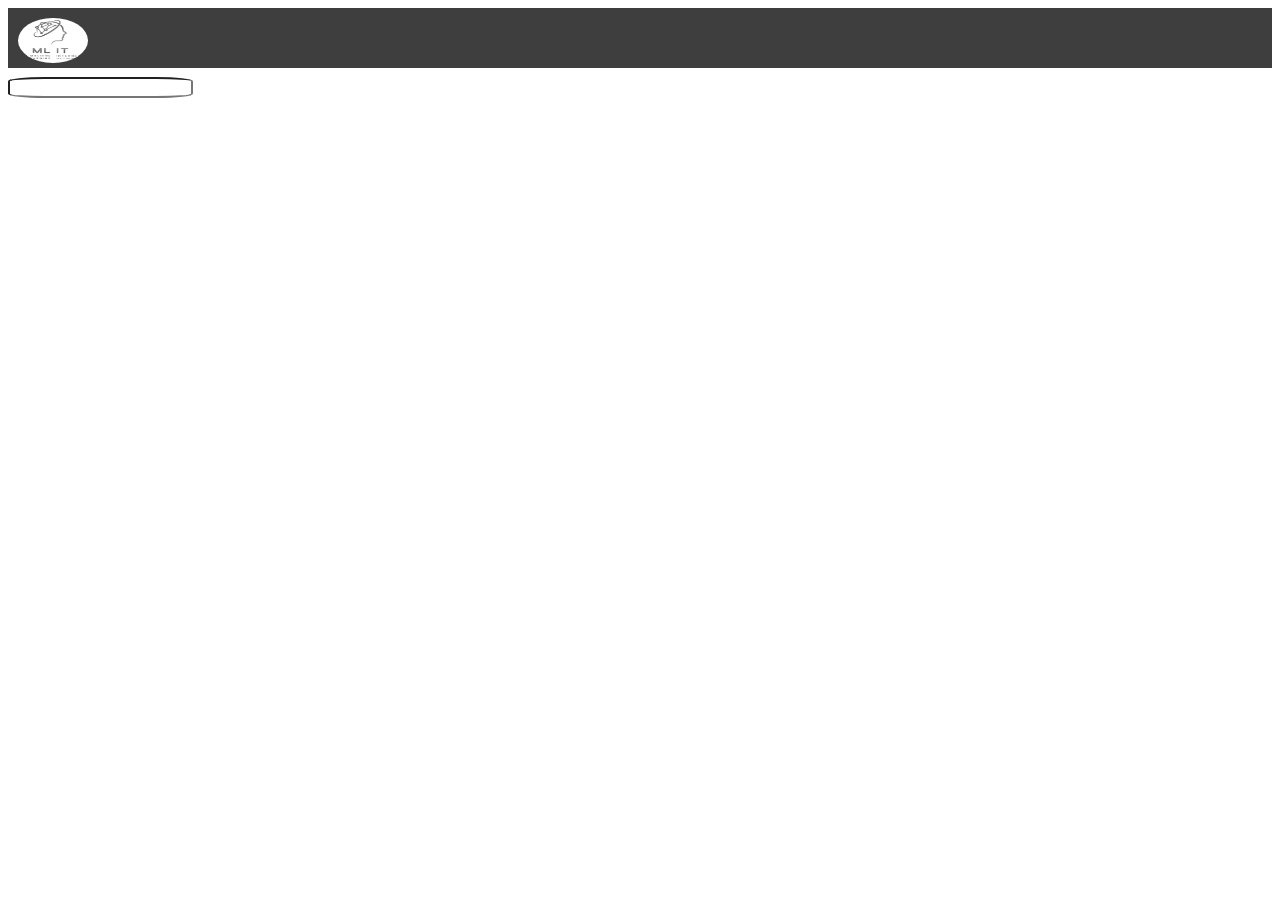
==== index.html @ 777ba566 "create html and css file" ====
<!DOCTYPE html>

<html>
    <head>
        <link rel="stylesheet" type="text/css" href="style.css">
    </head>

    <body>

        <div id="nav-bar">

        

            
            <a href="index.html">
                <img src="ML-it-logo.png" alt="Website Logo" style="border-radius: 100%; height: 75%; width: 5.5%; display: inline-block; padding: 10px;">
            </a>
            <div id="nav-text">
            <input style="border-radius: 20%;" type="text" id="fname" name="fname">
            </div>


        </div>


       
    
    </body>
</html>
---- style.css ----
#nav-bar{
    reposition: fixed;
    background-color: rgb(63, 62, 62);
    display: block;
    height: 60px;
}

#nav-text a {
    display: inline-block;
    color: rgba(0, 0, 0, 0.541);
    text-decoration: none;
    background-color: #84b4f1
    margin: 10px;
    padding: 10px;
    border-radius: 5px;
    font-family: 'Segoe UI', Tahoma, Geneva, Verdana, sans-serif;
    font-size: 15px;
    text-align: center;
    float: right;
}

#button-signup{
    width: 15%;
    height: 50%;
    font-size: 26px; 
    border-radius: 2.5px; 
    color: white; 
    border-color: rgb(74, 74, 247); 
    background-color: rgb(74, 74, 247); 
    font-family: 'Segoe UI', Tahoma, Geneva, Verdana, sans-serif;


}
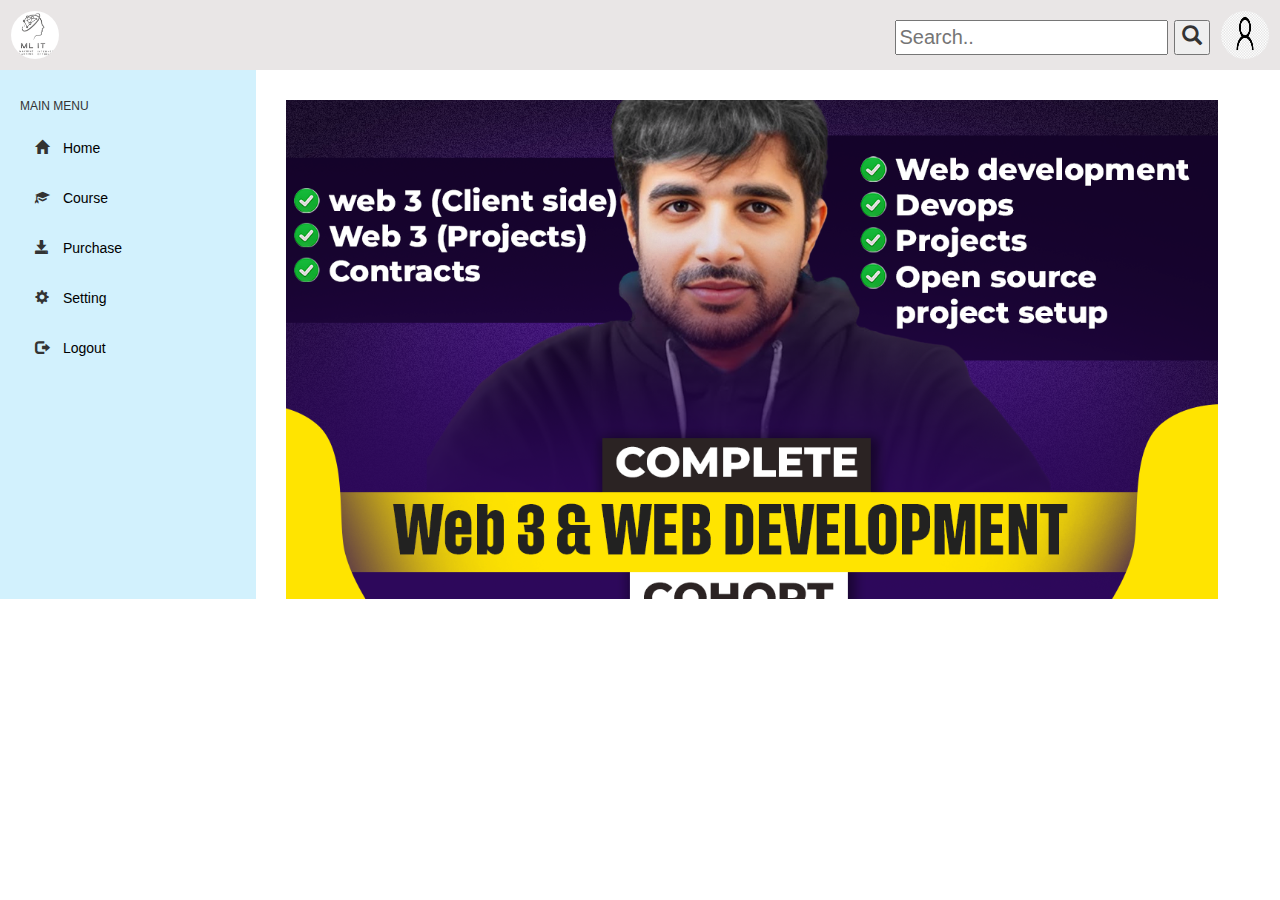
==== commit 70692cb4: "basic layout with css" ====
--- a/index.html
+++ b/index.html
@@ -1,29 +1,69 @@
 <!DOCTYPE html>
+<html lang="en">
+<head>
+<title>CSS Template</title>
+<meta charset="utf-8">
+<meta name="viewport" content="width=device-width, initial-scale=1">
+<link rel="stylesheet" type="text/css" href="style.css">
+<link rel="stylesheet" href="https://cdnjs.cloudflare.com/ajax/libs/font-awesome/4.7.0/css/font-awesome.min.css">
+<link rel="stylesheet" href="https://maxcdn.bootstrapcdn.com/bootstrap/3.3.7/css/bootstrap.min.css">
+</head>
+<body>
 
-<html>
-    <head>
-        <link rel="stylesheet" type="text/css" href="style.css">
-    </head>
+<header>
+    <div style="float: inline-end;">
+    <img src="user-icon.png" alt="Logo" style=" width: 50px; height: 50px; border-radius: 100%; padding: 1px;">
+    </div>
+    <div style="float: inline-end; padding: 10px;">
+        <input type="text" placeholder="Search..">
+        <button type="submit"><i class="glyphicon glyphicon-search"></i></button>
+    </div>
+  <div>
+    <img src="ML-it-logo.png" alt="Logo" style="width: 50px; height: 50px; border-radius: 100%; padding: 1px;">
+  </div>
+</header>
+<section>
+  <nav>
+    <h6>MAIN MENU</h6>
+    <ul>
+        
+      <li style="padding: 15px;">
+        <i class="glyphicon glyphicon-home"></i>
+        <a style=" padding: 10px; color: black;" href="#">Home</a>
+    </li>
+      <li style="padding: 15px;">
+        <i class="glyphicon glyphicon-education"></i>
+        <a style=" padding: 10px; color: black;" href="#">Course</a>
+    </li>
+      <li style="padding: 15px;">
+        <i class="glyphicon glyphicon-save"></i>
+        <a style=" padding: 10px; color: black;" href="#">Purchase</a>
+    </li>
+      <li style="padding: 15px;">
+        <i class="glyphicon glyphicon-cog"></i>
+        <a style=" padding: 10px; color: black;" href="#">Setting</a>
+    </li>
+      <li style="padding: 15px;">
+        <i class="glyphicon glyphicon-log-out"></i>
+        <a style=" padding: 10px; color: black;" href="#">Logout</a>
+    </li>
+      
+    </ul>
+  </nav>
+  
+  <article>
+   <div>
 
-    <body>
+    <img src="web3-course.png" alt="web Image" style=" padding: 10px;">
 
-        <div id="nav-bar">
+   </div>
+   <footer>
+    <p>Footer</p>
+  </footer>
+  
+  </article>
+</section>
 
-        
+</body>
+</html>
 
-            
-            <a href="index.html">
-                <img src="ML-it-logo.png" alt="Website Logo" style="border-radius: 100%; height: 75%; width: 5.5%; display: inline-block; padding: 10px;">
-            </a>
-            <div id="nav-text">
-            <input style="border-radius: 20%;" type="text" id="fname" name="fname">
-            </div>
-
-
-        </div>
-
-
-       
-    
-    </body>
-</html>--- a/style.css
+++ b/style.css
@@ -1,33 +1,63 @@
-#nav-bar{
-    reposition: fixed;
-    background-color: rgb(63, 62, 62);
-    display: block;
-    height: 60px;
-}
-
-#nav-text a {
-    display: inline-block;
-    color: rgba(0, 0, 0, 0.541);
-    text-decoration: none;
-    background-color: #84b4f1
-    margin: 10px;
+* {
+    box-sizing: border-box;
+  }
+  
+  body {
+    font-family: Arial, Helvetica, sans-serif;
+  }
+  
+  
+  header {
+    background-color: #e9e6e6;
+    padding : 10px;
+    font-size: 20px;
+  }
+  
+  
+  nav {
+    float: left;
+    width: 20%;
+    height: 529px; 
+    background: #d2f1fd;
+    padding: 20px;
+  }
+  
+ 
+  nav ul {
+    list-style-type: none;
+    padding: 0;
+  }
+  
+  article {
+    float: left;
+    padding: 20px;
+    width: 80%;
+    background-color: #ffffff;
+    height: 529px; /* only for demonstration, should be removed */
+    overflow: scroll;
+  }
+  
+  /* Clear floats after the columns */
+  section::after {
+    content: "";
+    display: table;
+    clear: both;
+  }
+  
+  /* Style the footer */
+  footer {
+    float: bottom;
+    background-color: #777;
     padding: 10px;
-    border-radius: 5px;
-    font-family: 'Segoe UI', Tahoma, Geneva, Verdana, sans-serif;
-    font-size: 15px;
     text-align: center;
-    float: right;
-}
-
-#button-signup{
-    width: 15%;
-    height: 50%;
-    font-size: 26px; 
-    border-radius: 2.5px; 
-    color: white; 
-    border-color: rgb(74, 74, 247); 
-    background-color: rgb(74, 74, 247); 
-    font-family: 'Segoe UI', Tahoma, Geneva, Verdana, sans-serif;
+    color: white;
+  }
 
 
-}
+  /* Responsive layout - makes the two columns/boxes stack on top of each other instead of next to each other, on small screens */
+@media (max-width: 600px) {
+    nav, article {
+      width: 100%;
+      height: auto;
+    }
+  }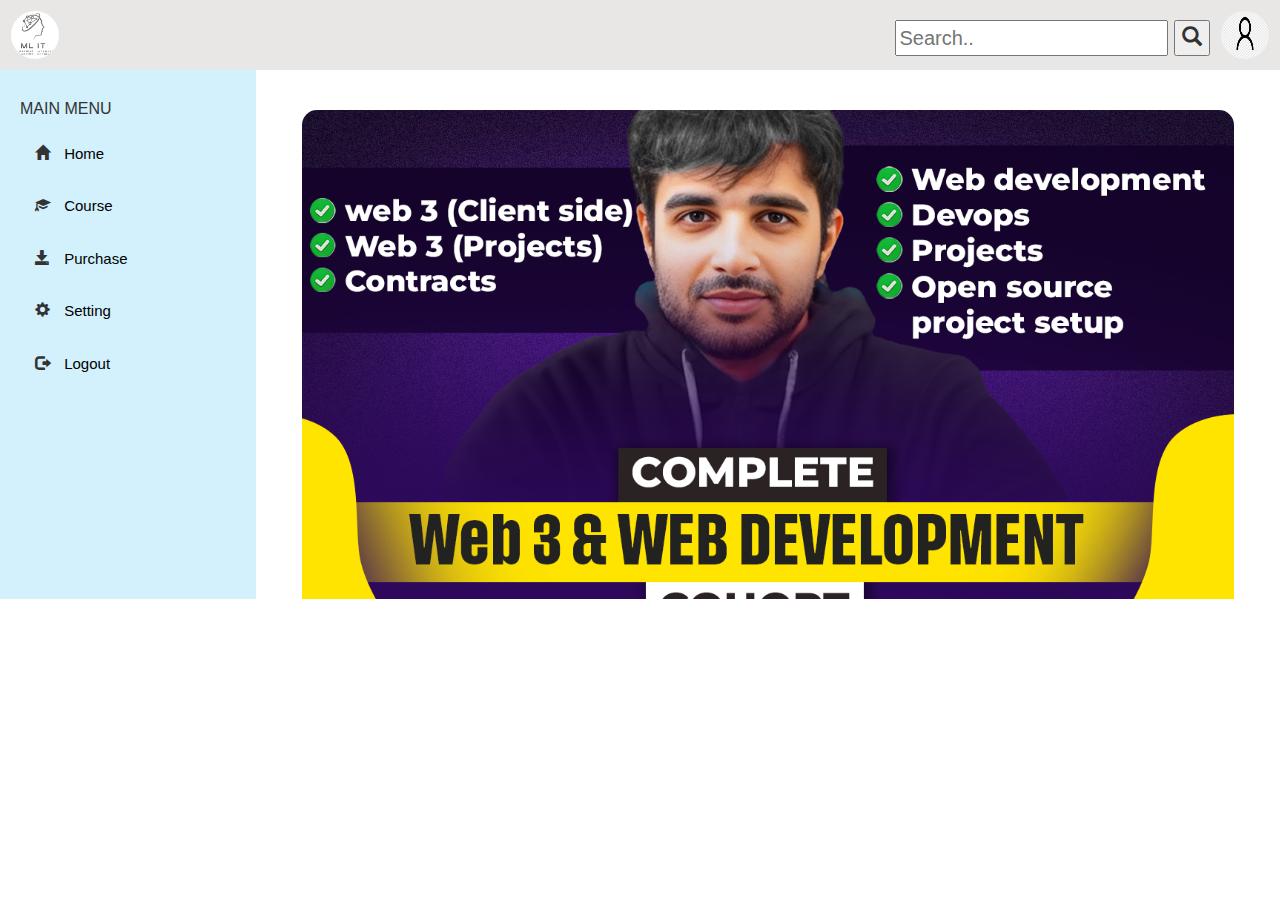
==== commit 9dbff9b0: "Edit used only HTML & CSS" ====
--- a/index.html
+++ b/index.html
@@ -7,6 +7,8 @@
 <link rel="stylesheet" type="text/css" href="style.css">
 <link rel="stylesheet" href="https://cdnjs.cloudflare.com/ajax/libs/font-awesome/4.7.0/css/font-awesome.min.css">
 <link rel="stylesheet" href="https://maxcdn.bootstrapcdn.com/bootstrap/3.3.7/css/bootstrap.min.css">
+<link rel="stylesheet" href="https://www.w3schools.com/w3css/4/w3.css">
+<link rel="stylesheet" href="https://cdnjs.cloudflare.com/ajax/libs/font-awesome/4.7.0/css/font-awesome.min.css">
 </head>
 <body>
 
@@ -52,13 +54,141 @@
   </nav>
   
   <article>
-   <div>
+    <center>
+   <div style = "padding: 10px;" >
 
-    <img src="web3-course.png" alt="web Image" style=" padding: 10px;">
+    <img src="web3-course.png" alt="web Image" style=" padding: 10px; border-radius: 25px;">
 
    </div>
+    </center>
+   <div class="w3-row-padding" style="padding: 10px;">
+    <div class="w3-third" style="padding: 20px;">
+      <img src="web3-course.png" alt="web Image" style=" width: 100%; height: 100%; padding-bottom: 10px;">
+      <h5><b>Web Development + Devops + Blockchain Cohort</b></h5>
+      <div style="padding-top: 5%;">
+        <div> <b style="font-size: medium;">$5989</b><s>7898</s> <p style="float: inline-end; color: green; font-size: large;"> 30% off</p></div>
+        </div>
+        <div style="padding: 5px;">
+        <input type="submit" value="View Details">
+        </div>
+    </div>
+  
+    <div class="w3-third" style="padding: 20px;">
+      <img src="web3-course.png" alt="web Image" style=" width: 100%; height: 100%; padding-bottom: 10px;">
+      <h5><b>Web Development + Devops + Blockchain Cohort</b></h5>
+      <div style="padding-top: 5%;">
+        <div> <b style="font-size: medium;">$5989</b><s>7898</s> <p style="float: inline-end; color: green; font-size: large;"> 30% off</p></div>
+        </div>
+        <div style="padding: 5px;">
+        <input type="submit" value="View Details">
+        </div>
+    </div>
+  
+    <div class="w3-third" style="padding: 20px;">
+        <img src="web3-course.png" alt="web Image" style=" width: 100%; height: 100%; padding-bottom: 10px;">
+        <h5><b>Web Development + Devops + Blockchain Cohort</b></h5>
+        <div style="padding-top: 5%;">
+          <div> <b style="font-size: medium;">$5989</b><s>7898</s> <p style="float: inline-end; color: green; font-size: large;"> 30% off</p></div>
+          </div>
+          <div style="padding: 5px;">
+          <input type="submit" value="View Details">
+          </div>
+      </div>
+  </div>
+
+  <div class="w3-row-padding" style="padding: 10px;">
+    <div class="w3-third" style="padding: 20px;">
+      <img src="web3-course.png" alt="web Image" style=" width: 100%; height: 100%; padding-bottom: 10px;">
+      <h5><b>Web Development + Devops + Blockchain Cohort</b></h5>
+      <div style="padding-top: 5%;">
+        <div> <b style="font-size: medium;">$5989</b><s>7898</s> <p style="float: inline-end; color: green; font-size: large;"> 30% off</p></div>
+        </div>
+        <div style="padding: 5px;">
+        <input type="submit" value="View Details">
+        </div>
+    </div>
+  
+    <div class="w3-third" style="padding: 20px;">
+      <img src="web3-course.png" alt="web Image" style=" width: 100%; height: 100%; padding-bottom: 10px;">
+      <h5><b>Web Development + Devops + Blockchain Cohort</b></h5>
+      <div style="padding-top: 5%;">
+        <div> <b style="font-size: medium;">$5989</b><s>7898</s> <p style="float: inline-end; color: green; font-size: large;"> 30% off</p></div>
+        </div>
+        <div style="padding: 5px;">
+        <input type="submit" value="View Details">
+        </div>
+    </div>
+  
+    <div class="w3-third" style="padding: 20px;">
+        <img src="web3-course.png" alt="web Image" style=" width: 100%; height: 100%; padding-bottom: 10px;">
+        <h5><b>Web Development + Devops + Blockchain Cohort</b></h5>
+        <div style="padding-top: 5%;">
+          <div> <b style="font-size: medium;">$5989</b><s>7898</s> <p style="float: inline-end; color: green; font-size: large;"> 30% off</p></div>
+          </div>
+          <div style="padding: 5px;">
+          <input type="submit" value="View Details">
+          </div>
+      </div>
+  </div>
+
+  <div class="w3-row-padding" style="padding: 10px;">
+    <div class="w3-third" style="padding: 20px;">
+      <img src="web3-course.png" alt="web Image" style=" width: 100%; height: 100%; padding-bottom: 10px;">
+      <h5><b>Web Development + Devops + Blockchain Cohort</b></h5>
+      <div style="padding-top: 5%;">
+        <div> <b style="font-size: medium;">$5989</b><s>7898</s> <p style="float: inline-end; color: green; font-size: large;"> 30% off</p></div>
+        </div>
+        <div style="padding: 5px;">
+        <input type="submit" value="View Details">
+        </div>
+    </div>
+  
+    <div class="w3-third" style="padding: 20px;">
+      <img src="web3-course.png" alt="web Image" style=" width: 100%; height: 100%; padding-bottom: 10px;">
+      <h5><b>Web Development + Devops + Blockchain Cohort</b></h5>
+      <div style="padding-top: 5%;">
+        <div> <b style="font-size: medium;">$5989</b><s>7898</s> <p style="float: inline-end; color: green; font-size: large;"> 30% off</p></div>
+        </div>
+        <div style="padding: 5px;">
+        <input type="submit" value="View Details">
+        </div>
+    </div>
+  
+    <div class="w3-third" style="padding: 20px;">
+        <img src="web3-course.png" alt="web Image" style=" width: 100%; height: 100%; padding-bottom: 10px;">
+        <h5><b>Web Development + Devops + Blockchain Cohort</b></h5>
+        <div style="padding-top: 5%;">
+          <div> <b style="font-size: medium;">$5989</b><s>7898</s> <p style="float: inline-end; color: green; font-size: large;"> 30% off</p></div>
+          </div>
+          <div style="padding: 5px;">
+          <input type="submit" value="View Details">
+          </div>
+      </div>
+  </div>
+
    <footer>
-    <p>Footer</p>
+    <div>
+        <div class="w3-row-padding" style="padding: 20px;">
+            <div class="w3-third">
+                <img src="ML-it-logo.png" alt="Logo" style="width: 50px; height: 50px; border-radius: 100%; padding: 1px;">
+            </div>
+            <div class="w3-third">
+                <h4><b>Quick Links</b></h4>
+                <a href="#">Terms & Conditions</a><br>
+                <a href="#">Privacy Policy</a><br>
+                <a href="#">Refunds & Cancellation Policy</a><br>
+            </div>
+            <div class="w3-third">
+                <h4><b>Download App</b></h4>
+                <img src="google-play.webp" alt="Google Play" style="width: 80px; height: 35px; padding: 1px;">
+                <h4><b>Follow us</b></h4>
+                <a href="#" class="fa fa-facebook"></a>
+                <a href="#" class="fa fa-twitter"></a>
+                <a href="#" class="fa fa-instagram"></a>
+                <a href="#" class="fa fa-youtube"></a>
+            </div>
+        </div>
+    </div>
   </footer>
   
   </article>
--- a/style.css
+++ b/style.css
@@ -33,31 +33,39 @@
     padding: 20px;
     width: 80%;
     background-color: #ffffff;
-    height: 529px; /* only for demonstration, should be removed */
+    height: 529px; 
     overflow: scroll;
   }
   
-  /* Clear floats after the columns */
+
   section::after {
     content: "";
     display: table;
     clear: both;
   }
   
-  /* Style the footer */
-  footer {
-    float: bottom;
-    background-color: #777;
+
+  input[type=submit]{
+    width: 100%;
     padding: 10px;
-    text-align: center;
-    color: white;
+    margin: 8px 0;
+    display: inline-block;
+    box-sizing: border-box;
+    font-size: small;
+    background-color: rgb(95, 183, 241);
+    border-radius: 30px;
   }
 
 
-  /* Responsive layout - makes the two columns/boxes stack on top of each other instead of next to each other, on small screens */
+  
 @media (max-width: 600px) {
     nav, article {
       width: 100%;
       height: auto;
     }
+  }
+
+  footer {
+    float: bottom;
+    background-color: #d2f1fd;
   }